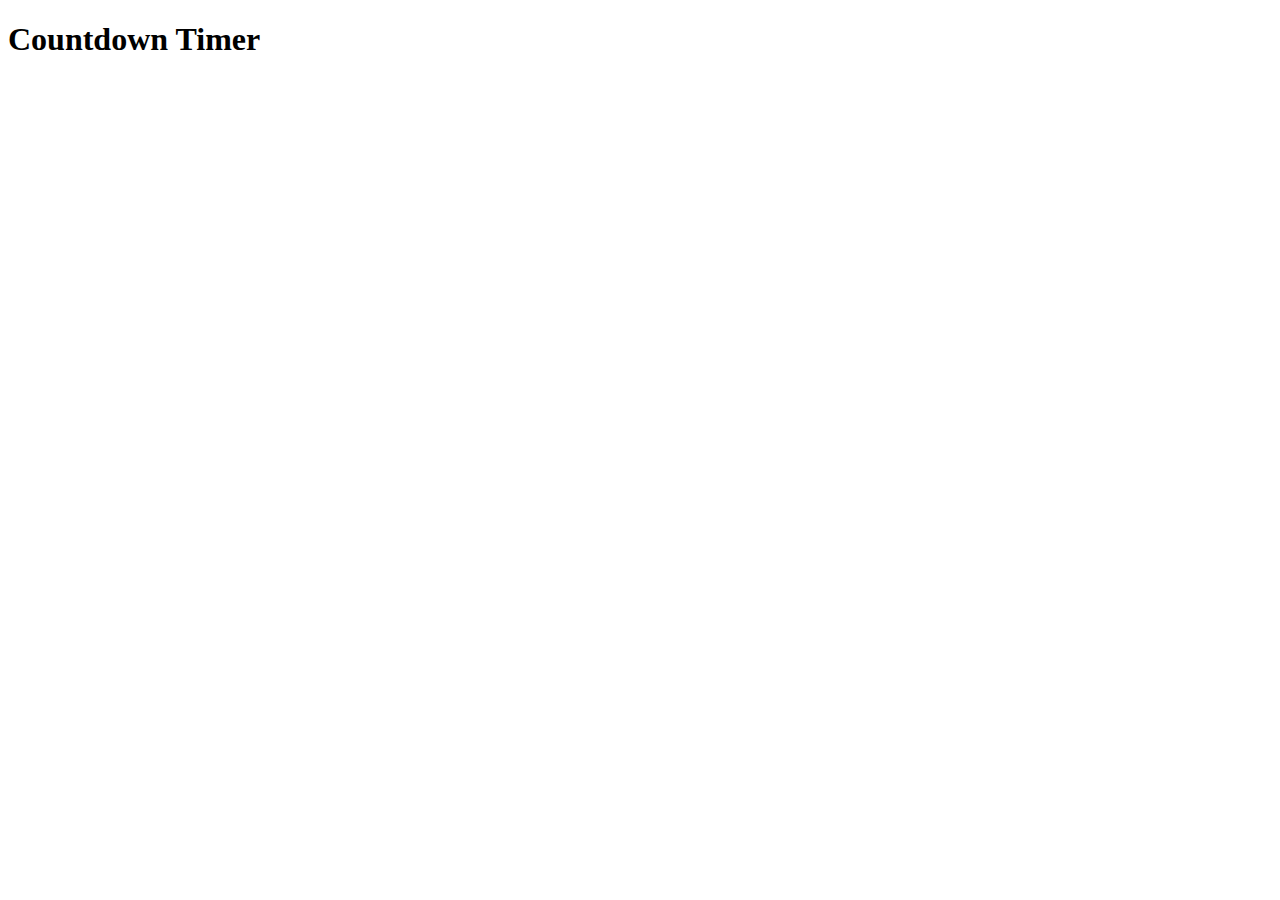
==== DOM/Count down time/index.html @ 3f277b5f "Countdown data" ====
<!DOCTYPE html>
<html lang="en">
  <head>
    <meta charset="UTF-8" />
    <meta name="viewport" content="width=device-width, initial-scale=1.0" />
    <title>Countdown Timer</title>
  </head>
  <body>
    <h1>Countdown Timer</h1>
    <script src="./app.js"></script>
  </body>
</html>
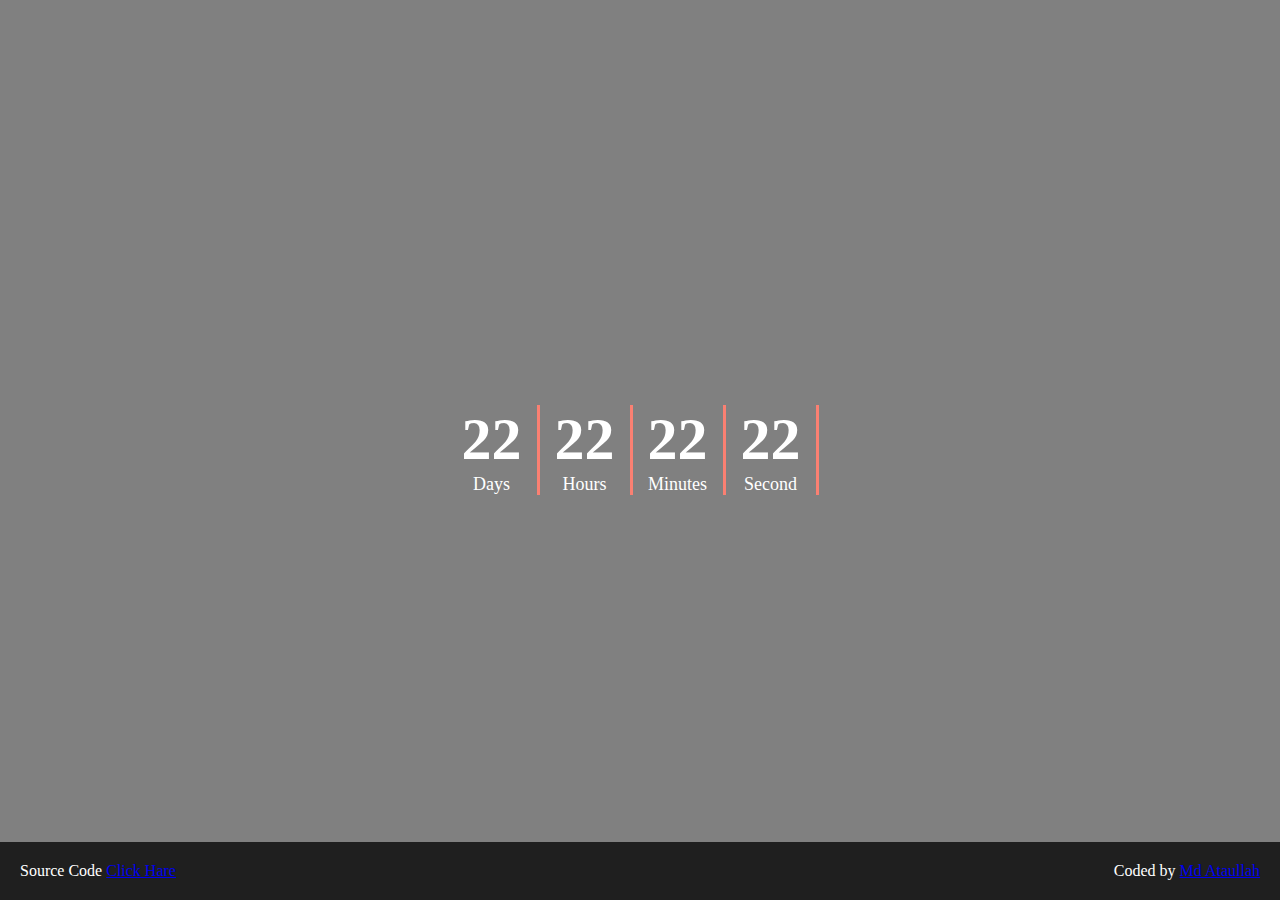
==== commit e5f193c7: "Design done" ====
--- a/DOM/Count down time/index.html
+++ b/DOM/Count down time/index.html
@@ -4,9 +4,33 @@
     <meta charset="UTF-8" />
     <meta name="viewport" content="width=device-width, initial-scale=1.0" />
     <title>Countdown Timer</title>
+    <link rel="stylesheet" href="style.css" />
   </head>
   <body>
-    <h1>Countdown Timer</h1>
+    <div class="container">
+      <div class="box1">
+        <div>
+          <h1>22</h1>
+          <p>Days</p>
+        </div>
+        <div>
+          <h1>22</h1>
+          <p>Hours</p>
+        </div>
+        <div>
+          <h1>22</h1>
+          <p>Minutes</p>
+        </div>
+        <div>
+          <h1>22</h1>
+          <p>Second</p>
+        </div>
+      </div>
+    </div>
+    <div class="footerSec">
+      <p>Source Code <a href="#">Click Hare</a></p>
+      <p>Coded by <a href="#">Md Ataullah</a></p>
+    </div>
     <script src="./app.js"></script>
   </body>
 </html>
--- a/DOM/Count down time/style.css
+++ b/DOM/Count down time/style.css
@@ -0,0 +1,48 @@
+* {
+  margin: 0;
+  padding: 0;
+  box-sizing: border-box;
+}
+body {
+  position: relative;
+}
+body > .container {
+  width: 100%;
+  height: 100vh;
+  background-color: gray;
+  color: white;
+  display: flex;
+  flex-direction: column;
+
+  justify-content: center;
+  align-items: center;
+}
+.box1 {
+  display: flex;
+  gap: 15px;
+  align-items: center;
+}
+.box1 > div {
+  text-align: center;
+  border-right: 3px solid salmon;
+  padding-right: 15px;
+}
+.box1 > div > h1 {
+  font-size: 60px;
+  font-family: cursive;
+}
+.box1 > div > p {
+  font-size: 18px;
+}
+.footerSec {
+  position: absolute;
+  left: 0;
+  right: 0;
+  bottom: 0;
+  width: 100%;
+  display: flex;
+  justify-content: space-between;
+  padding: 20px;
+  background-color: rgba(0, 0, 0, 0.756);
+  color: white;
+}
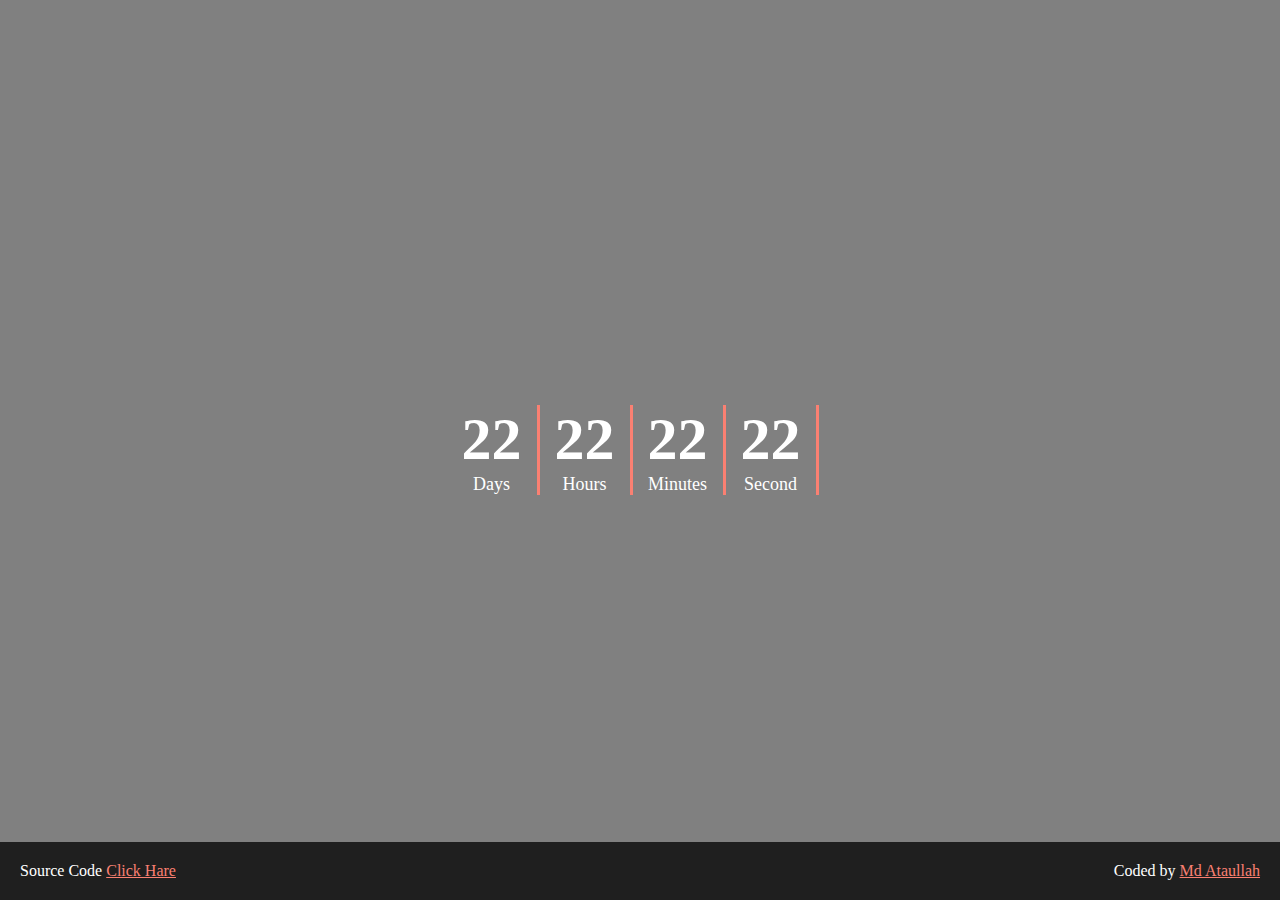
==== commit 7d614512: "Js start" ====
--- a/DOM/Count down time/index.html
+++ b/DOM/Count down time/index.html
@@ -10,26 +10,35 @@
     <div class="container">
       <div class="box1">
         <div>
-          <h1>22</h1>
+          <h1 id="day">22</h1>
           <p>Days</p>
         </div>
         <div>
-          <h1>22</h1>
+          <h1 id="hour">22</h1>
           <p>Hours</p>
         </div>
         <div>
-          <h1>22</h1>
+          <h1 id="minute">22</h1>
           <p>Minutes</p>
         </div>
         <div>
-          <h1>22</h1>
+          <h1 id="second">22</h1>
           <p>Second</p>
         </div>
       </div>
     </div>
     <div class="footerSec">
-      <p>Source Code <a href="#">Click Hare</a></p>
-      <p>Coded by <a href="#">Md Ataullah</a></p>
+      <p>
+        Source Code
+        <a
+          href="https://github.com/ataullah1/JavaScript-Note/tree/main/DOM/Count%20down%20time"
+          >Click Hare</a
+        >
+      </p>
+      <p>
+        Coded by
+        <a href="https://www.linkedin.com/in/md-ataullah/">Md Ataullah</a>
+      </p>
     </div>
     <script src="./app.js"></script>
   </body>
--- a/DOM/Count down time/style.css
+++ b/DOM/Count down time/style.css
@@ -46,3 +46,6 @@
   background-color: rgba(0, 0, 0, 0.756);
   color: white;
 }
+.footerSec > p > a {
+  color: salmon;
+}
